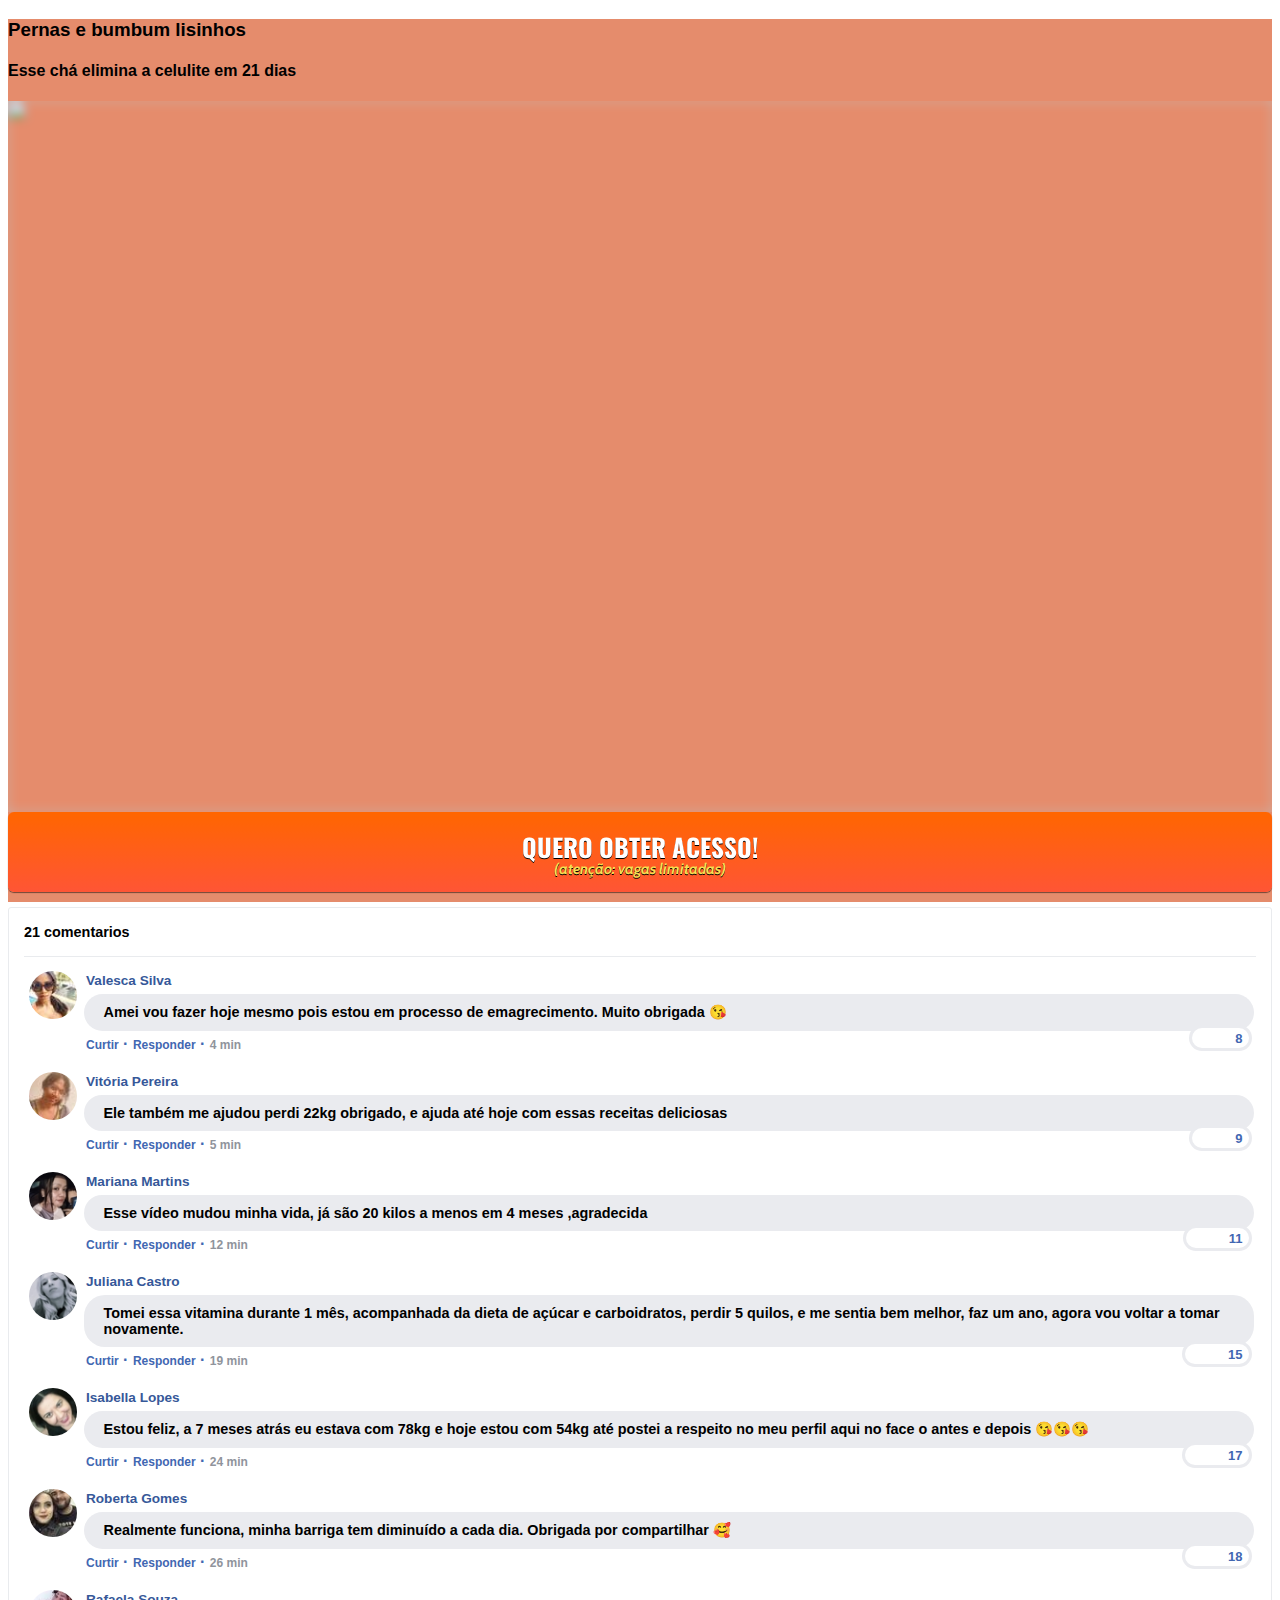
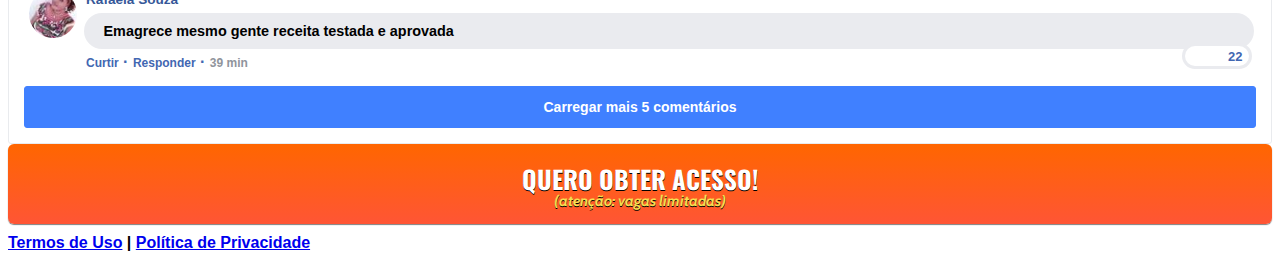
==== c2/index.html @ c10c8269 "Add files via upload" ====
<!DOCTYPE html>
<html lang="pt-br">
  <head>
    <meta charset="utf-8">
    <meta name="viewport" content="width=device-width, initial-scale=1, shrink-to-fit=no">

    <link rel="stylesheet" href="https://stackpath.bootstrapcdn.com/bootstrap/4.1.3/css/bootstrap.min.css" integrity="sha384-MCw98/SFnGE8fJT3GXwEOngsV7Zt27NXFoaoApmYm81iuXoPkFOJwJ8ERdknLPMO" crossorigin="anonymous">

    <link rel="preconnect" href="https://fonts.googleapis.com">
    <link rel="preconnect" href="https://fonts.gstatic.com" crossorigin>
    <link href="https://fonts.googleapis.com/css2?family=Cabin:ital,wght@0,400;0,500;0,600;0,700;1,400;1,500;1,600;1,700&family=Dosis:wght@200;300;400;500;600;700;800&family=Oswald:wght@200;300;400;500;600;700&family=Signika:wght@300;400;500;600;700&display=swap" rel="stylesheet">

    <link rel="stylesheet" href="./assets/css/com.css">

    <!-- Título da Página -->
    <title>GEAC</title>
    
    <style type="text/css">
      header {
        color: Black;
        background-color: #e58c6c;
        background-position: center;
        background-size: cover;
        background-attachment: fixed;
        background-blend-mode: darken;
      }
    </style>
  </head>
  <body>
    
    <header class="py-4">
      <div class="container">
        <div class="row justify-content-center">
          <div class="col-lg-8 text-center">

            <!-- Headline -->
            <h3 class="my-4"><b>Pernas e bumbum lisinhos</b></h3>
            <h4 class="my-4"><b>Esse chá elimina a celulite em 21 dias</h4>

            <!-- VSL -->
            <div id="vid_65b16ba3508f1500083e5466" style="position:relative;width:100%;padding: 56.25% 0 0;"><img id="thumb_65b16ba3508f1500083e5466" src="https://images.converteai.net/48edb79e-33f0-4316-b512-20d68f5a680e/players/65b16ba3508f1500083e5466/thumbnail.jpg" style="position:absolute;top:0;left:0;width:100%;height:100%;object-fit:cover;display:block;"><div id="backdrop_65b16ba3508f1500083e5466" style="position:absolute;top:0;width:100%;height:100%;-webkit-backdrop-filter:blur(5px);backdrop-filter:blur(5px);"></div></div><script type="text/javascript" id="scr_65b16ba3508f1500083e5466">var s=document.createElement("script");s.src="https://scripts.converteai.net/48edb79e-33f0-4316-b512-20d68f5a680e/players/65b16ba3508f1500083e5466/player.js",s.async=!0,document.head.appendChild(s);</script>
            <!-- Botão 1 -->
            <div id="cta1" class="mt-4 d-none">
              <a href="https://pay.kiwify.com.br/HkrDVPl" class="a-btn" style="text-decoration: none;">
                <span class="span-btn">QUERO OBTER ACESSO!</span>
                <span class="span-btn2">(atenção: vagas limitadas)</span>
              </a>
            </div>
          </div>
        </div>
      </div>
    </header>

    <section class="comments py-4">
      <div class="container">
        <div class="row justify-content-center">
          <div class="col-lg-8">
            <div class="fb-comments" style="margin-top: 5px;">
              <div class="fb-comments-header">
                <span>21 comentarios</span>
              </div>
              <div class="fb-comments-wrapper" id="2">
                <table class="fb-comments-comment">
                  <tbody>
                    <tr>
                      <td rowspan="3" class="fb-comments-comment-img"><img
                          src="./assets/img/comentarios/m2.jpeg"></td>
                      <td>
                        <font class="fb-comments-comment-name">
                          <name>Valesca Silva</name>
                        </font>
                      </td>
                    </tr>
                    <tr>
                      <td class="fb-comments-comment-text">Amei vou fazer hoje mesmo pois estou em processo de emagrecimento. Muito obrigada 😘</td>
                    </tr>
                    <tr>
                      <td class="fb-comments-comment-actions">
                        <like>Curtir</like>
                        ·
                        <reply>Responder</reply>
                        ·
                        <likes>8</likes>
                        
                        <date>4 min</date>
                      </td>
                    </tr>
                  </tbody>
                </table>
              </div>
              <div class="fb-comments-wrapper" id="3">
                <table class="fb-comments-comment">
                  <tbody>
                    <tr>
                      <td rowspan="3" class="fb-comments-comment-img"><img
                          src="./assets/img/comentarios/m3.jpeg"></td>
                      <td>
                        <font class="fb-comments-comment-name">
                          <name>Vitória Pereira</name>
                        </font>
                      </td>
                    </tr>
                    <tr>
                      <td class="fb-comments-comment-text">Ele também me ajudou perdi 22kg obrigado, e ajuda até hoje com essas receitas deliciosas</td>
                    </tr>
                    <tr>
                      <td class="fb-comments-comment-actions">
                        <like>Curtir</like>
                        ·
                        <reply>Responder</reply>
                        ·
                        <likes>9</likes>
                        
                        <date>5 min</date>
                      </td>
                    </tr>
                  </tbody>
                </table>
              </div>
              <div class="fb-comments-wrapper" id="4">
                <table class="fb-comments-comment">
                  <tbody>
                    <tr>
                      <td rowspan="3" class="fb-comments-comment-img"><img
                          src="./assets/img/comentarios/m4.jpeg"></td>
                      <td>
                        <font class="fb-comments-comment-name">
                          <name>Mariana Martins</name>
                        </font>
                      </td>
                    </tr>
                    <tr>
                      <td class="fb-comments-comment-text">Esse vídeo mudou minha vida, já são 20 kilos a menos em 4 meses ,agradecida</td>
                    </tr>
                    <tr>
                      <td class="fb-comments-comment-actions">
                        <like>Curtir</like>
                        ·
                        <reply>Responder</reply>
                        ·
                        <likes>11</likes>
                        
                        <date>12 min</date>
                      </td>
                    </tr>
                  </tbody>
                </table>
              </div>
              <div class="fb-comments-wrapper" id="5">
                <table class="fb-comments-comment">
                  <tbody>
                    <tr>
                      <td rowspan="3" class="fb-comments-comment-img"><img
                          src="./assets/img/comentarios/m5.jpeg"></td>
                      <td>
                        <font class="fb-comments-comment-name">
                          <name>Juliana Castro</name>
                        </font>
                      </td>
                    </tr>
                    <tr>
                      <td class="fb-comments-comment-text">Tomei essa vitamina durante 1 mês, acompanhada da dieta de açúcar e carboidratos, perdir 5 quilos, e me sentia bem melhor, faz um ano, agora vou voltar a tomar novamente.</td>
                    </tr>
                    <tr>
                      <td class="fb-comments-comment-actions">
                        <like>Curtir</like>
                        ·
                        <reply>Responder</reply>
                        ·
                        <likes>15</likes>
                        
                        <date>19 min</date>
                      </td>
                    </tr>
                  </tbody>
                </table>
              </div>
              <div class="fb-comments-wrapper" id="6">
                <table class="fb-comments-comment">
                  <tbody>
                    <tr>
                      <td rowspan="3" class="fb-comments-comment-img"><img
                          src="./assets/img/comentarios/m6.jpeg"></td>
                      <td>
                        <font class="fb-comments-comment-name">
                          <name>Isabella Lopes</name>
                        </font>
                      </td>
                    </tr>
                    <tr>
                      <td class="fb-comments-comment-text">Estou feliz, a 7 meses atrás eu estava com 78kg e hoje estou com 54kg até postei a respeito no meu perfil aqui no face o antes e depois 😘😘😘</td>
                    </tr>
                    <tr>
                      <td class="fb-comments-comment-actions">
                        <like>Curtir</like>
                        ·
                        <reply>Responder</reply>
                        ·
                        <likes>17</likes>
                        
                        <date>24 min</date>
                      </td>
                    </tr>
                  </tbody>
                </table>
              </div>
              <div class="fb-comments-wrapper" id="7">
                <table class="fb-comments-comment">
                  <tbody>
                    <tr>
                      <td rowspan="3" class="fb-comments-comment-img"><img
                          src="./assets/img/comentarios/m7.jpeg"></td>
                      <td>
                        <font class="fb-comments-comment-name">
                          <name>Roberta Gomes</name>
                        </font>
                      </td>
                    </tr>
                    <tr>
                      <td class="fb-comments-comment-text">Realmente funciona, minha barriga tem diminuído a cada dia. Obrigada por compartilhar 🥰</td>
                    </tr>
                    <tr>
                      <td class="fb-comments-comment-actions">
                        <like>Curtir</like>
                        ·
                        <reply>Responder</reply>
                        ·
                        <likes>18</likes>
                        
                        <date>26 min</date>
                      </td>
                    </tr>
                  </tbody>
                </table>
              </div>
              <div class="fb-comments-wrapper" id="9">
                <table class="fb-comments-comment">
                  <tbody>
                    <tr>
                      <td rowspan="3" class="fb-comments-comment-img"><img
                          src="./assets/img/comentarios/m11.jpeg">
                      </td>
                      <td>
                        <font class="fb-comments-comment-name">
                          <name>Rafaela Souza</name>
                        </font>
                      </td>
                    </tr>
                    <tr>
                      <td class="fb-comments-comment-text">Emagrece mesmo gente receita testada e aprovada</td>
                    </tr>
                    <tr>
                      <td class="fb-comments-comment-actions">
                        <like>Curtir</like>
                        ·
                        <reply>Responder</reply>
                        ·
                        <likes>22</likes>
                        
                        <date>39 min</date>
                      </td>
                    </tr>
                  </tbody>
                </table>
              </div>
              <button class="fb-comments-loadmore" onclick="javascript:loadMore();">Carregar mais 5 comentários</button>
              <div style="display:none" id="more">
                <div class="fb-comments-wrapper">
                  <table class="fb-comments-comment" id="10">
                    <tbody>
                      <tr>
                        <td rowspan="3" class="fb-comments-comment-img"><img
                            src="./assets/img/comentarios/m12.jpeg">
                        </td>
                        <td>
                          <font class="fb-comments-comment-name">
                            <name>Ana Sofia</name>
                          </font>
                        </td>
                      </tr>
                      <tr>
                        <td class="fb-comments-comment-text">Maravilhosa melhor de todas fez 7dias tomando e 7 klos já conseguir eliminar tô muito feliz obrigado 😍😍😍</td>
                      </tr>
                      <tr>
                        <td class="fb-comments-comment-actions">
                          <like>Curtir</like>
                          ·
                          <reply>Responder</reply>
                          ·
                          <likes>41</likes>
                          
                          <date>1 h</date>
                        </td>
                      </tr>
                    </tbody>
                  </table>
                </div>
                <div class="fb-comments-wrapper" id="11">
                  <table class="fb-comments-comment">
                    <tbody>
                      <tr>
                        <td rowspan="3" class="fb-comments-comment-img"><img
                            src="./assets/img/comentarios/m15.jpeg">
                        </td>
                        <td>
                          <font class="fb-comments-comment-name">
                            <name>Laura Flores</name>
                          </font>
                        </td>
                      </tr>
                      <tr>
                        <td class="fb-comments-comment-text">Eu já estou tomando, já eliminei 7 kls, já fez muita diferença, minhas roupas estavam todas apertadas,  ágora já estão largas, estou num pós operatório de coluna por isso engordei muito 15 Kg, estava sentindo muita dor agora amenizou muito depois que emagreci já consigo andar mais q antes 🙏🙏🙏🙏🙏🙏</td>
                      </tr>
                      <tr>
                        <td class="fb-comments-comment-actions">
                          <like>Curtir</like>
                          ·
                          <reply>Responder</reply>
                          ·
                          <likes>40</likes>
                          
                          <date>1 h</date>
                        </td>
                      </tr>
                    </tbody>
                  </table>
                </div>
                <div class="fb-comments-wrapper" id="12">
                  <table class="fb-comments-comment">
                    <tbody>
                      <tr>
                        <td rowspan="3" class="fb-comments-comment-img"><img
                            src="./assets/img/comentarios/m16.jpeg">
                        </td>
                        <td>
                          <font class="fb-comments-comment-name">
                            <name>Daniela Costa</name>
                          </font>
                        </td>
                      </tr>
                      <tr>
                        <td class="fb-comments-comment-text">Muito Obrigada tem me ajudado e muito,Adorei ...Durmo super bem e vendo resultado ..🌹🥰🙋</td>
                      </tr>
                      <tr>
                        <td class="fb-comments-comment-actions">
                          <like>Curtir</like>
                          ·
                          <reply>Responder</reply>
                          ·
                          <likes>47</likes>
                          
                          <date>1 h</date>
                        </td>
                      </tr>
                    </tbody>
                  </table>
                </div>
                <div class="fb-comments-wrapper" id="13">
                  <table class="fb-comments-comment">
                    <tbody>
                      <tr>
                        <td rowspan="3" class="fb-comments-comment-img"><img
                            src="./assets/img/comentarios/m17.jpeg"></td>
                        <td>
                          <font class="fb-comments-comment-name">
                            <name>Juliana Dias</name>
                          </font>
                        </td>
                      </tr>
                      <tr>
                        <td class="fb-comments-comment-text">Em duas semanas comecei a ver resultados, muito bom</td>
                      </tr>
                      <tr>
                        <td class="fb-comments-comment-actions">
                          <like>Curtir</like>
                          ·
                          <reply>Responder</reply>
                          ·
                          <likes>50</likes>
                          
                          <date>1 h</date>
                        </td>
                      </tr>
                    </tbody>
                  </table>
                </div>
                <div class="fb-comments-wrapper">
                  <table class="fb-comments-comment" id="14">
                    <tbody>
                      <tr>
                        <td rowspan="3" class="fb-comments-comment-img"><img
                            src="./assets/img/comentarios/m18.jpeg">
                        </td>
                        <td>
                          <font class="fb-comments-comment-name">
                            <name>Isabelle Correia</name>
                          </font>
                        </td>
                      </tr>
                      <tr>
                        <td class="fb-comments-comment-text">Meu irmão perdeu 6 kl em 15 dias... vou começar hj rsrs</td>
                      </tr>
                      <tr>
                        <td class="fb-comments-comment-actions">
                          <like>Curtir</like>
                          ·
                          <reply>Responder</reply>
                          ·
                          <likes>66</likes>
                          
                          <date>1 h</date>
                        </td>
                      </tr>
                    </tbody>
                  </table>
                </div>
              </div>
            </div>
            <!-- Botão 2 -->
            <div id="cta2" class="mt-4 d-none">
              <a href="https://pay.kiwify.com.br/HkrDVPl" class="a-btn" style="text-decoration: none;">
                <span class="span-btn">QUERO OBTER ACESSO!</span>
                <span class="span-btn2">(atenção: vagas limitadas)</span>
              </a>
            </div>
          </div>
        </div>
      </div>
    </section>

    <footer class="bg-dark py-3 text-center">
      <div class="text-white"><a href="termos.html" class="text-white">Termos de Uso</a> | <a href="privacidade.html" class="text-white">Política de Privacidade</a></div>
    </footer>

    <script type="text/javascript">
      setTimeout(() => {document.getElementById("cta1").classList.remove("d-none"); document.getElementById("cta2").classList.remove("d-none")}, 163700000000000); // temporização da Call to Action (em milissegundos)
    </script>

    <script src="https://code.jquery.com/jquery-3.3.1.slim.min.js" integrity="sha384-q8i/X+965DzO0rT7abK41JStQIAqVgRVzpbzo5smXKp4YfRvH+8abtTE1Pi6jizo" crossorigin="anonymous"></script>
    <script src="https://cdnjs.cloudflare.com/ajax/libs/popper.js/1.14.3/umd/popper.min.js" integrity="sha384-ZMP7rVo3mIykV+2+9J3UJ46jBk0WLaUAdn689aCwoqbBJiSnjAK/l8WvCWPIPm49" crossorigin="anonymous"></script>
    <script src="https://stackpath.bootstrapcdn.com/bootstrap/4.1.3/js/bootstrap.min.js" integrity="sha384-ChfqqxuZUCnJSK3+MXmPNIyE6ZbWh2IMqE241rYiqJxyMiZ6OW/JmZQ5stwEULTy" crossorigin="anonymous"></script>
    <script src="./assets/js/com.js"></script>
  </body>
</html>
---- c2/assets/css/com.css ----
@media (max-width: 768px) {
  .video-player {
    width: 100%;
    background: 0 0;
  }
  .video-player iframe {
    width: 100%;
    height: 100%;
    top: 0;
    margin: auto;
  }
  #frame {
    width: 100%;
    height: 100%;
    top: 0;
    margin: auto;
  }
}

* {
  font-family: helvetica, arial, sans-serif;
}

body {
  font-size: 16px;
}

.fb-comments {
  border: 1px solid #e9ebee;
  border-radius: 3px;
  padding: 0 15px;
  padding-bottom: 15px;
  margin: auto;
  position: relative;
  color: #4267b2;
}

.fb-comments-header {
  padding: 15px 0;
  border-bottom: 1px solid #e9ebee;
}

.fb-comments-header span {
  color: #000;
  font-weight: 700;
  font-size: 0.9em;
}

.fb-comments-comment {
  border: none;
  padding: 0;
  margin: 10px 0;
  width: 100%;
}

.fb-comments-reply-wrapper {
  margin-left: 60px;
  border-left: 1px dotted #e9ebee;
  padding-left: 5px;
}

tr,
td {
  border: none;
  margin: 0;
}

td {
  padding: 2.5px;
}

tr {
  padding: 2.5px 0;
}

.fb-comments-comment-img {
  vertical-align: top;
  width: 48px;
  padding-right: 5px;
}

.fb-comments-comment-img img {
  max-width: 48px;
  border-radius: 25px;
}

.fb-comments-comment-name {
  font-size: 0.85em;
}

.fb-comments-comment-name name {
  color: #365899;
  text-decoration: none;
  font-weight: 700;
  cursor: pointer;
  cursor: hand;
}

.fb-comments-comment-name name:hover {
  text-decoration: underline;
}

.fb-comments-comment-name occupation {
  color: #90949c;
}

.fb-comments-comment-text {
  font-size: 0.9em;
  color: #000;
  border-radius: 21px;
  background-color: #eaebef;
  padding: 10px 20px;
}

.fb-comments-comment-actions like,
.fb-comments-comment-actions reply {
  font-size: 0.75em;
  color: #4267b2;
  text-decoration: none;
  cursor: pointer;
  cursor: hand;
}

.fb-comments-comment-actions like.liked {
  color: #90949c;
}

.fb-comments-comment-actions like:hover,
.fb-comments-comment-actions reply:hover {
  text-decoration: underline;
}

.fb-comments-comment-actions likes {
  font-size: 13px;
  background: url(https://cloudcode.site/likes.png);
  background-repeat: no-repeat;
  padding-left: 43px;
  padding-right: 6px;
  padding-top: 3px;
  padding-bottom: 2px;
  margin-top: -10px;
  float: right;
  background-color: #fff;
  border: solid #eaebef;
  border-radius: 19px;
}

.fb-comments-comment-actions date {
  font-size: 0.75em;
  color: #90949c;
  text-decoration: none;
  cursor: pointer;
  cursor: hand;
}

.fb-comments-comment-actions date:hover {
  text-decoration: underline;
}

.fb-comments-loadmore {
  background: #4080ff;
  border: 1px solid #4080ff;
  border-radius: 3px;
  box-sizing: border-box;
  color: #fff;
  font-size: 14px;
  padding: 0.875em;
  text-shadow: none;
  width: 100%;
  font-weight: 700;
  cursor: hand;
  cursor: pointer;
}

.fb-reply-input {
  border: 1px solid lightgrey;
  border-radius: 3px;
  width: 100%;
  padding: 5px 7.5px;
  font-size: 0.75em;
  color: #000;
  outline: none;
}

.fb-reply-input:hover,
.fb-reply-button:hover {
  outline: none;
}

.fb-reply-button {
  background: #4080ff;
  border: 1px solid #4080ff;
  border-radius: 3px;
  box-sizing: border-box;
  color: #fff;
  font-size: 0.75em;
  padding: 5px 7.5px;
  text-shadow: none;
  width: 100%;
  font-weight: 700;
  cursor: hand;
  cursor: pointer;
  outline: none;
}

.bbtn {
  width: 100%;
  max-width: 449px;
}

@media (max-width: 768px) {
  .video-player {
    margin-top: 0 !important;
  }
}

.a-btn {
      text-decoration: none;
      -webkit-font-smoothing: antialiased;
      margin: 0;
      border: 0; 
      font: inherit; 
      vertical-align: baseline;
      color: #2e82bc; 
      outline: 0; 
      line-height: 1; 
      text-align: center; 
      position:relative!important; display: inline-block!important;
      border-style: solid; 
      width: 100%; padding-left: 0!important; padding-right: 0!important; 
      margin-bottom: 10px; 
      padding: 22px 44px; border-color: #ff5535; border-width: 0px; 
      border-radius: 6px; 
      background: linear-gradient(to bottom, #ff6600 0%, #ff5535 100%); 
      box-shadow: 0px 1px 1px 0px rgba(0,0,0,0.5); 
      text-decoration: none!important;
    }
    .span-btn {
      text-decoration: none;
      -webkit-font-smoothing: antialiased; 
      text-align: center;
      margin: 0; 
      border: 0; 
      font: inherit;
      vertical-align: baseline;
      display: block; 
      position: relative; 
      z-index: 1; 
      padding: 0 15px; 
      white-space: normal; 
      font-size: 25px;
      color: #ffffff; 
      font-family: Oswald; 
      font-weight: bold; 
      text-shadow: #000000 0px 1px 0px;
      text-decoration: none;
    }
    .span-btn2 {
      -webkit-font-smoothing: antialiased; 
      text-align: center;
      padding: 0; border: 0;
      font: inherit; 
      vertical-align: baseline; 
      display: block; 
      position: relative;
      z-index: 1; 
      margin: .2em 0 -.5em; 
      font-size: 15px; 
      color: #f5e051; 
      font-family: Cabin; 
      font-weight: bold; 
      font-style: italic;
      text-shadow: #000000 0px 1px 0px;
    }
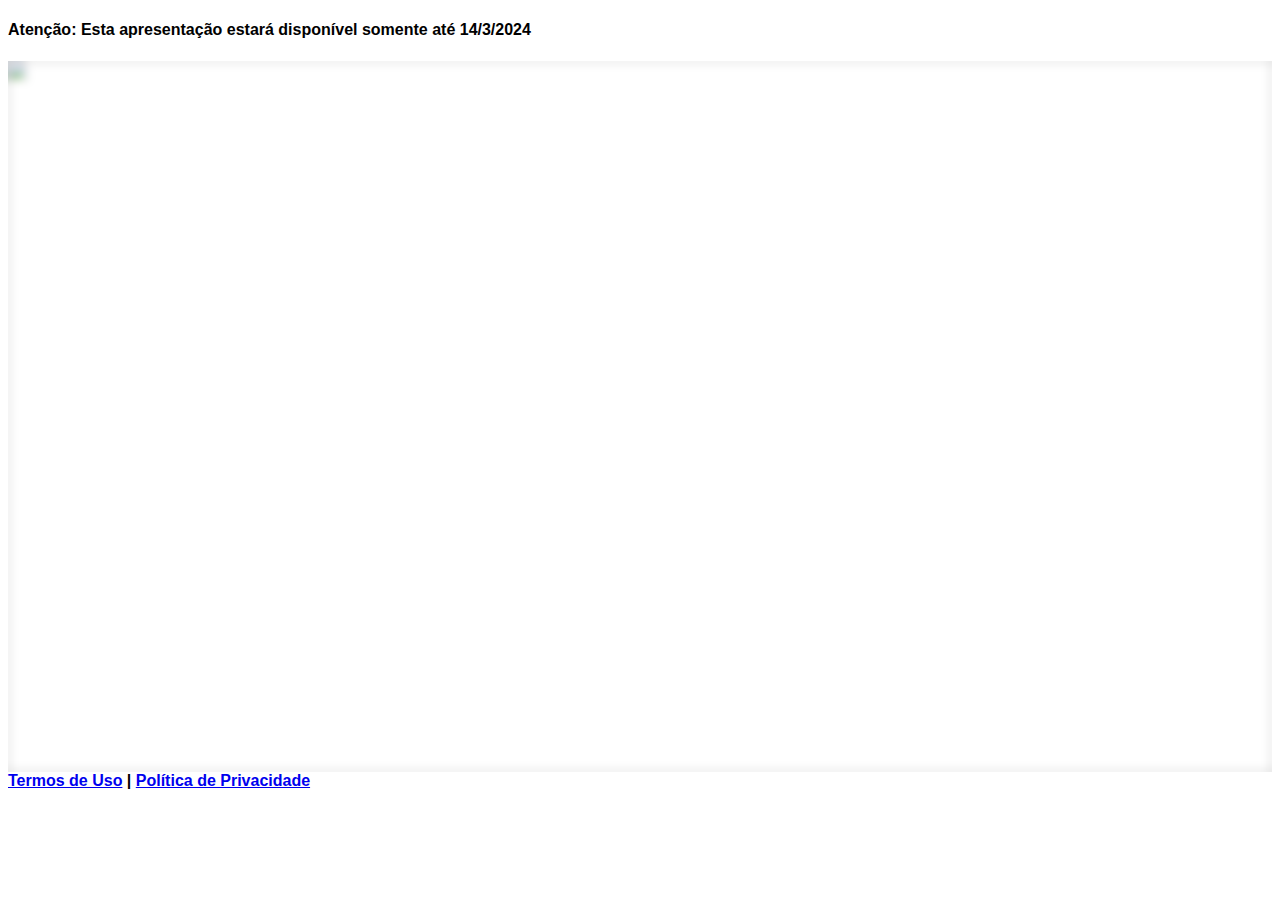
==== commit 03961af6: "Update index.html" ====
--- a/c2/index.html
+++ b/c2/index.html
@@ -1,6 +1,14 @@
 <!DOCTYPE html>
 <html lang="pt-br">
   <head>
+    <link rel="preload" href="https://scripts.converteai.net/e53615bf-02db-4fba-b597-c0362dfeb2c7/players/65f0f577054b6700082e78e1/player.js" as="script">
+<link rel="preload" href="https://cdn.converteai.net/lib/js/smartplayer/v1/smartplayer.min.js" as="script">
+<link rel="preload" href="https://images.converteai.net/e53615bf-02db-4fba-b597-c0362dfeb2c7/players/65f0f577054b6700082e78e1/thumbnail.jpg" as="image">
+<link rel="preload" href="https://cdn.converteai.net/e53615bf-02db-4fba-b597-c0362dfeb2c7/65f0f51ec30b6200081efe0e/main.m3u8" as="fetch">
+<link rel="dns-prefetch" href="https://cdn.converteai.net">
+<link rel="dns-prefetch" href="https://scripts.converteai.net">
+<link rel="dns-prefetch" href="https://images.converteai.net">
+<link rel="dns-prefetch" href="https://api.vturb.com.br">
     <meta charset="utf-8">
     <meta name="viewport" content="width=device-width, initial-scale=1, shrink-to-fit=no">
 
@@ -13,12 +21,12 @@
     <link rel="stylesheet" href="./assets/css/com.css">
 
     <!-- Título da Página -->
-    <title>GEAC</title>
+    <title>ARN</title>
     
     <style type="text/css">
       header {
-        color: Black;
-        background-color: #e58c6c;
+        color: black;
+        background-color: #ffff;
         background-position: center;
         background-size: cover;
         background-attachment: fixed;
@@ -34,393 +42,16 @@
           <div class="col-lg-8 text-center">
 
             <!-- Headline -->
-            <h3 class="my-4"><b>Pernas e bumbum lisinhos</b></h3>
-            <h4 class="my-4"><b>Esse chá elimina a celulite em 21 dias</h4>
+            <h4 class="my-4"><b>Atenção: Esta apresentação estará disponível somente até 14/3/2024</h4>
 
             <!-- VSL -->
-            <div id="vid_65b16ba3508f1500083e5466" style="position:relative;width:100%;padding: 56.25% 0 0;"><img id="thumb_65b16ba3508f1500083e5466" src="https://images.converteai.net/48edb79e-33f0-4316-b512-20d68f5a680e/players/65b16ba3508f1500083e5466/thumbnail.jpg" style="position:absolute;top:0;left:0;width:100%;height:100%;object-fit:cover;display:block;"><div id="backdrop_65b16ba3508f1500083e5466" style="position:absolute;top:0;width:100%;height:100%;-webkit-backdrop-filter:blur(5px);backdrop-filter:blur(5px);"></div></div><script type="text/javascript" id="scr_65b16ba3508f1500083e5466">var s=document.createElement("script");s.src="https://scripts.converteai.net/48edb79e-33f0-4316-b512-20d68f5a680e/players/65b16ba3508f1500083e5466/player.js",s.async=!0,document.head.appendChild(s);</script>
-            <!-- Botão 1 -->
-            <div id="cta1" class="mt-4 d-none">
-              <a href="https://pay.kiwify.com.br/HkrDVPl" class="a-btn" style="text-decoration: none;">
-                <span class="span-btn">QUERO OBTER ACESSO!</span>
-                <span class="span-btn2">(atenção: vagas limitadas)</span>
+         <div id="vid_65f0f577054b6700082e78e1" style="position:relative;width:100%;padding: 56.25% 0 0;"> <img id="thumb_65f0f577054b6700082e78e1" src="https://images.converteai.net/e53615bf-02db-4fba-b597-c0362dfeb2c7/players/65f0f577054b6700082e78e1/thumbnail.jpg" style="position:absolute;top:0;left:0;width:100%;height:100%;object-fit:cover;display:block;"> <div id="backdrop_65f0f577054b6700082e78e1" style="position:absolute;top:0;width:100%;height:100%;-webkit-backdrop-filter:blur(5px);backdrop-filter:blur(5px);"></div> </div> <script type="text/javascript" id="scr_65f0f577054b6700082e78e1"> var s=document.createElement("script"); s.src="https://scripts.converteai.net/e53615bf-02db-4fba-b597-c0362dfeb2c7/players/65f0f577054b6700082e78e1/player.js", s.async=!0,document.head.appendChild(s); </script>
               </a>
             </div>
           </div>
         </div>
       </div>
     </header>
-
-    <section class="comments py-4">
-      <div class="container">
-        <div class="row justify-content-center">
-          <div class="col-lg-8">
-            <div class="fb-comments" style="margin-top: 5px;">
-              <div class="fb-comments-header">
-                <span>21 comentarios</span>
-              </div>
-              <div class="fb-comments-wrapper" id="2">
-                <table class="fb-comments-comment">
-                  <tbody>
-                    <tr>
-                      <td rowspan="3" class="fb-comments-comment-img"><img
-                          src="./assets/img/comentarios/m2.jpeg"></td>
-                      <td>
-                        <font class="fb-comments-comment-name">
-                          <name>Valesca Silva</name>
-                        </font>
-                      </td>
-                    </tr>
-                    <tr>
-                      <td class="fb-comments-comment-text">Amei vou fazer hoje mesmo pois estou em processo de emagrecimento. Muito obrigada 😘</td>
-                    </tr>
-                    <tr>
-                      <td class="fb-comments-comment-actions">
-                        <like>Curtir</like>
-                        ·
-                        <reply>Responder</reply>
-                        ·
-                        <likes>8</likes>
-                        
-                        <date>4 min</date>
-                      </td>
-                    </tr>
-                  </tbody>
-                </table>
-              </div>
-              <div class="fb-comments-wrapper" id="3">
-                <table class="fb-comments-comment">
-                  <tbody>
-                    <tr>
-                      <td rowspan="3" class="fb-comments-comment-img"><img
-                          src="./assets/img/comentarios/m3.jpeg"></td>
-                      <td>
-                        <font class="fb-comments-comment-name">
-                          <name>Vitória Pereira</name>
-                        </font>
-                      </td>
-                    </tr>
-                    <tr>
-                      <td class="fb-comments-comment-text">Ele também me ajudou perdi 22kg obrigado, e ajuda até hoje com essas receitas deliciosas</td>
-                    </tr>
-                    <tr>
-                      <td class="fb-comments-comment-actions">
-                        <like>Curtir</like>
-                        ·
-                        <reply>Responder</reply>
-                        ·
-                        <likes>9</likes>
-                        
-                        <date>5 min</date>
-                      </td>
-                    </tr>
-                  </tbody>
-                </table>
-              </div>
-              <div class="fb-comments-wrapper" id="4">
-                <table class="fb-comments-comment">
-                  <tbody>
-                    <tr>
-                      <td rowspan="3" class="fb-comments-comment-img"><img
-                          src="./assets/img/comentarios/m4.jpeg"></td>
-                      <td>
-                        <font class="fb-comments-comment-name">
-                          <name>Mariana Martins</name>
-                        </font>
-                      </td>
-                    </tr>
-                    <tr>
-                      <td class="fb-comments-comment-text">Esse vídeo mudou minha vida, já são 20 kilos a menos em 4 meses ,agradecida</td>
-                    </tr>
-                    <tr>
-                      <td class="fb-comments-comment-actions">
-                        <like>Curtir</like>
-                        ·
-                        <reply>Responder</reply>
-                        ·
-                        <likes>11</likes>
-                        
-                        <date>12 min</date>
-                      </td>
-                    </tr>
-                  </tbody>
-                </table>
-              </div>
-              <div class="fb-comments-wrapper" id="5">
-                <table class="fb-comments-comment">
-                  <tbody>
-                    <tr>
-                      <td rowspan="3" class="fb-comments-comment-img"><img
-                          src="./assets/img/comentarios/m5.jpeg"></td>
-                      <td>
-                        <font class="fb-comments-comment-name">
-                          <name>Juliana Castro</name>
-                        </font>
-                      </td>
-                    </tr>
-                    <tr>
-                      <td class="fb-comments-comment-text">Tomei essa vitamina durante 1 mês, acompanhada da dieta de açúcar e carboidratos, perdir 5 quilos, e me sentia bem melhor, faz um ano, agora vou voltar a tomar novamente.</td>
-                    </tr>
-                    <tr>
-                      <td class="fb-comments-comment-actions">
-                        <like>Curtir</like>
-                        ·
-                        <reply>Responder</reply>
-                        ·
-                        <likes>15</likes>
-                        
-                        <date>19 min</date>
-                      </td>
-                    </tr>
-                  </tbody>
-                </table>
-              </div>
-              <div class="fb-comments-wrapper" id="6">
-                <table class="fb-comments-comment">
-                  <tbody>
-                    <tr>
-                      <td rowspan="3" class="fb-comments-comment-img"><img
-                          src="./assets/img/comentarios/m6.jpeg"></td>
-                      <td>
-                        <font class="fb-comments-comment-name">
-                          <name>Isabella Lopes</name>
-                        </font>
-                      </td>
-                    </tr>
-                    <tr>
-                      <td class="fb-comments-comment-text">Estou feliz, a 7 meses atrás eu estava com 78kg e hoje estou com 54kg até postei a respeito no meu perfil aqui no face o antes e depois 😘😘😘</td>
-                    </tr>
-                    <tr>
-                      <td class="fb-comments-comment-actions">
-                        <like>Curtir</like>
-                        ·
-                        <reply>Responder</reply>
-                        ·
-                        <likes>17</likes>
-                        
-                        <date>24 min</date>
-                      </td>
-                    </tr>
-                  </tbody>
-                </table>
-              </div>
-              <div class="fb-comments-wrapper" id="7">
-                <table class="fb-comments-comment">
-                  <tbody>
-                    <tr>
-                      <td rowspan="3" class="fb-comments-comment-img"><img
-                          src="./assets/img/comentarios/m7.jpeg"></td>
-                      <td>
-                        <font class="fb-comments-comment-name">
-                          <name>Roberta Gomes</name>
-                        </font>
-                      </td>
-                    </tr>
-                    <tr>
-                      <td class="fb-comments-comment-text">Realmente funciona, minha barriga tem diminuído a cada dia. Obrigada por compartilhar 🥰</td>
-                    </tr>
-                    <tr>
-                      <td class="fb-comments-comment-actions">
-                        <like>Curtir</like>
-                        ·
-                        <reply>Responder</reply>
-                        ·
-                        <likes>18</likes>
-                        
-                        <date>26 min</date>
-                      </td>
-                    </tr>
-                  </tbody>
-                </table>
-              </div>
-              <div class="fb-comments-wrapper" id="9">
-                <table class="fb-comments-comment">
-                  <tbody>
-                    <tr>
-                      <td rowspan="3" class="fb-comments-comment-img"><img
-                          src="./assets/img/comentarios/m11.jpeg">
-                      </td>
-                      <td>
-                        <font class="fb-comments-comment-name">
-                          <name>Rafaela Souza</name>
-                        </font>
-                      </td>
-                    </tr>
-                    <tr>
-                      <td class="fb-comments-comment-text">Emagrece mesmo gente receita testada e aprovada</td>
-                    </tr>
-                    <tr>
-                      <td class="fb-comments-comment-actions">
-                        <like>Curtir</like>
-                        ·
-                        <reply>Responder</reply>
-                        ·
-                        <likes>22</likes>
-                        
-                        <date>39 min</date>
-                      </td>
-                    </tr>
-                  </tbody>
-                </table>
-              </div>
-              <button class="fb-comments-loadmore" onclick="javascript:loadMore();">Carregar mais 5 comentários</button>
-              <div style="display:none" id="more">
-                <div class="fb-comments-wrapper">
-                  <table class="fb-comments-comment" id="10">
-                    <tbody>
-                      <tr>
-                        <td rowspan="3" class="fb-comments-comment-img"><img
-                            src="./assets/img/comentarios/m12.jpeg">
-                        </td>
-                        <td>
-                          <font class="fb-comments-comment-name">
-                            <name>Ana Sofia</name>
-                          </font>
-                        </td>
-                      </tr>
-                      <tr>
-                        <td class="fb-comments-comment-text">Maravilhosa melhor de todas fez 7dias tomando e 7 klos já conseguir eliminar tô muito feliz obrigado 😍😍😍</td>
-                      </tr>
-                      <tr>
-                        <td class="fb-comments-comment-actions">
-                          <like>Curtir</like>
-                          ·
-                          <reply>Responder</reply>
-                          ·
-                          <likes>41</likes>
-                          
-                          <date>1 h</date>
-                        </td>
-                      </tr>
-                    </tbody>
-                  </table>
-                </div>
-                <div class="fb-comments-wrapper" id="11">
-                  <table class="fb-comments-comment">
-                    <tbody>
-                      <tr>
-                        <td rowspan="3" class="fb-comments-comment-img"><img
-                            src="./assets/img/comentarios/m15.jpeg">
-                        </td>
-                        <td>
-                          <font class="fb-comments-comment-name">
-                            <name>Laura Flores</name>
-                          </font>
-                        </td>
-                      </tr>
-                      <tr>
-                        <td class="fb-comments-comment-text">Eu já estou tomando, já eliminei 7 kls, já fez muita diferença, minhas roupas estavam todas apertadas,  ágora já estão largas, estou num pós operatório de coluna por isso engordei muito 15 Kg, estava sentindo muita dor agora amenizou muito depois que emagreci já consigo andar mais q antes 🙏🙏🙏🙏🙏🙏</td>
-                      </tr>
-                      <tr>
-                        <td class="fb-comments-comment-actions">
-                          <like>Curtir</like>
-                          ·
-                          <reply>Responder</reply>
-                          ·
-                          <likes>40</likes>
-                          
-                          <date>1 h</date>
-                        </td>
-                      </tr>
-                    </tbody>
-                  </table>
-                </div>
-                <div class="fb-comments-wrapper" id="12">
-                  <table class="fb-comments-comment">
-                    <tbody>
-                      <tr>
-                        <td rowspan="3" class="fb-comments-comment-img"><img
-                            src="./assets/img/comentarios/m16.jpeg">
-                        </td>
-                        <td>
-                          <font class="fb-comments-comment-name">
-                            <name>Daniela Costa</name>
-                          </font>
-                        </td>
-                      </tr>
-                      <tr>
-                        <td class="fb-comments-comment-text">Muito Obrigada tem me ajudado e muito,Adorei ...Durmo super bem e vendo resultado ..🌹🥰🙋</td>
-                      </tr>
-                      <tr>
-                        <td class="fb-comments-comment-actions">
-                          <like>Curtir</like>
-                          ·
-                          <reply>Responder</reply>
-                          ·
-                          <likes>47</likes>
-                          
-                          <date>1 h</date>
-                        </td>
-                      </tr>
-                    </tbody>
-                  </table>
-                </div>
-                <div class="fb-comments-wrapper" id="13">
-                  <table class="fb-comments-comment">
-                    <tbody>
-                      <tr>
-                        <td rowspan="3" class="fb-comments-comment-img"><img
-                            src="./assets/img/comentarios/m17.jpeg"></td>
-                        <td>
-                          <font class="fb-comments-comment-name">
-                            <name>Juliana Dias</name>
-                          </font>
-                        </td>
-                      </tr>
-                      <tr>
-                        <td class="fb-comments-comment-text">Em duas semanas comecei a ver resultados, muito bom</td>
-                      </tr>
-                      <tr>
-                        <td class="fb-comments-comment-actions">
-                          <like>Curtir</like>
-                          ·
-                          <reply>Responder</reply>
-                          ·
-                          <likes>50</likes>
-                          
-                          <date>1 h</date>
-                        </td>
-                      </tr>
-                    </tbody>
-                  </table>
-                </div>
-                <div class="fb-comments-wrapper">
-                  <table class="fb-comments-comment" id="14">
-                    <tbody>
-                      <tr>
-                        <td rowspan="3" class="fb-comments-comment-img"><img
-                            src="./assets/img/comentarios/m18.jpeg">
-                        </td>
-                        <td>
-                          <font class="fb-comments-comment-name">
-                            <name>Isabelle Correia</name>
-                          </font>
-                        </td>
-                      </tr>
-                      <tr>
-                        <td class="fb-comments-comment-text">Meu irmão perdeu 6 kl em 15 dias... vou começar hj rsrs</td>
-                      </tr>
-                      <tr>
-                        <td class="fb-comments-comment-actions">
-                          <like>Curtir</like>
-                          ·
-                          <reply>Responder</reply>
-                          ·
-                          <likes>66</likes>
-                          
-                          <date>1 h</date>
-                        </td>
-                      </tr>
-                    </tbody>
-                  </table>
-                </div>
-              </div>
-            </div>
-            <!-- Botão 2 -->
-            <div id="cta2" class="mt-4 d-none">
-              <a href="https://pay.kiwify.com.br/HkrDVPl" class="a-btn" style="text-decoration: none;">
-                <span class="span-btn">QUERO OBTER ACESSO!</span>
-                <span class="span-btn2">(atenção: vagas limitadas)</span>
               </a>
             </div>
           </div>
@@ -433,7 +64,6 @@
     </footer>
 
     <script type="text/javascript">
-      setTimeout(() => {document.getElementById("cta1").classList.remove("d-none"); document.getElementById("cta2").classList.remove("d-none")}, 163700000000000); // temporização da Call to Action (em milissegundos)
     </script>
 
     <script src="https://code.jquery.com/jquery-3.3.1.slim.min.js" integrity="sha384-q8i/X+965DzO0rT7abK41JStQIAqVgRVzpbzo5smXKp4YfRvH+8abtTE1Pi6jizo" crossorigin="anonymous"></script>
@@ -441,4 +71,4 @@
     <script src="https://stackpath.bootstrapcdn.com/bootstrap/4.1.3/js/bootstrap.min.js" integrity="sha384-ChfqqxuZUCnJSK3+MXmPNIyE6ZbWh2IMqE241rYiqJxyMiZ6OW/JmZQ5stwEULTy" crossorigin="anonymous"></script>
     <script src="./assets/js/com.js"></script>
   </body>
-</html>+</html>
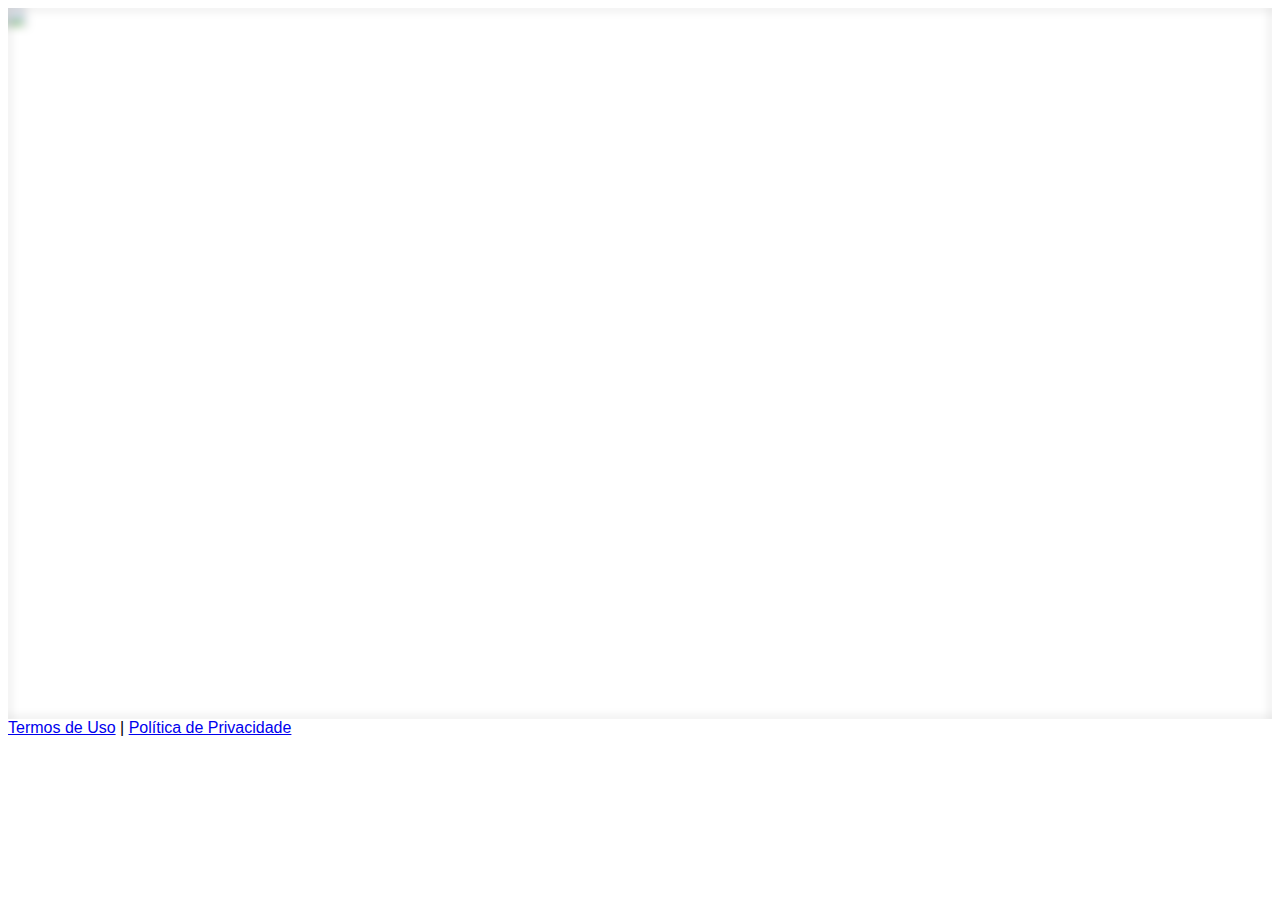
==== commit 5741a612: "Update index.html" ====
--- a/c2/index.html
+++ b/c2/index.html
@@ -1,10 +1,10 @@
 <!DOCTYPE html>
 <html lang="pt-br">
   <head>
-    <link rel="preload" href="https://scripts.converteai.net/e53615bf-02db-4fba-b597-c0362dfeb2c7/players/65f0f577054b6700082e78e1/player.js" as="script">
+    <link rel="preload" href="https://scripts.converteai.net/e53615bf-02db-4fba-b597-c0362dfeb2c7/players/65f3971a5448bc00082f0871/player.js" as="script">
 <link rel="preload" href="https://cdn.converteai.net/lib/js/smartplayer/v1/smartplayer.min.js" as="script">
-<link rel="preload" href="https://images.converteai.net/e53615bf-02db-4fba-b597-c0362dfeb2c7/players/65f0f577054b6700082e78e1/thumbnail.jpg" as="image">
-<link rel="preload" href="https://cdn.converteai.net/e53615bf-02db-4fba-b597-c0362dfeb2c7/65f0f51ec30b6200081efe0e/main.m3u8" as="fetch">
+<link rel="preload" href="https://images.converteai.net/e53615bf-02db-4fba-b597-c0362dfeb2c7/players/65f3971a5448bc00082f0871/thumbnail.jpg" as="image">
+<link rel="preload" href="https://cdn.converteai.net/e53615bf-02db-4fba-b597-c0362dfeb2c7/65f396eb5448bc00082f085a/main.m3u8" as="fetch">
 <link rel="dns-prefetch" href="https://cdn.converteai.net">
 <link rel="dns-prefetch" href="https://scripts.converteai.net">
 <link rel="dns-prefetch" href="https://images.converteai.net">
@@ -26,7 +26,7 @@
     <style type="text/css">
       header {
         color: black;
-        background-color: #ffff;
+        background-color: #00;
         background-position: center;
         background-size: cover;
         background-attachment: fixed;
@@ -42,11 +42,8 @@
           <div class="col-lg-8 text-center">
 
             <!-- Headline -->
-            <h4 class="my-4"><b>Atenção: Esta apresentação estará disponível somente até 14/3/2024</h4>
-
             <!-- VSL -->
-         <div id="vid_65f0f577054b6700082e78e1" style="position:relative;width:100%;padding: 56.25% 0 0;"> <img id="thumb_65f0f577054b6700082e78e1" src="https://images.converteai.net/e53615bf-02db-4fba-b597-c0362dfeb2c7/players/65f0f577054b6700082e78e1/thumbnail.jpg" style="position:absolute;top:0;left:0;width:100%;height:100%;object-fit:cover;display:block;"> <div id="backdrop_65f0f577054b6700082e78e1" style="position:absolute;top:0;width:100%;height:100%;-webkit-backdrop-filter:blur(5px);backdrop-filter:blur(5px);"></div> </div> <script type="text/javascript" id="scr_65f0f577054b6700082e78e1"> var s=document.createElement("script"); s.src="https://scripts.converteai.net/e53615bf-02db-4fba-b597-c0362dfeb2c7/players/65f0f577054b6700082e78e1/player.js", s.async=!0,document.head.appendChild(s); </script>
-              </a>
+<div id="vid_65f3971a5448bc00082f0871" style="position:relative;width:100%;padding: 56.25% 0 0;"> <img id="thumb_65f3971a5448bc00082f0871" src="https://images.converteai.net/e53615bf-02db-4fba-b597-c0362dfeb2c7/players/65f3971a5448bc00082f0871/thumbnail.jpg" style="position:absolute;top:0;left:0;width:100%;height:100%;object-fit:cover;display:block;"> <div id="backdrop_65f3971a5448bc00082f0871" style="position:absolute;top:0;width:100%;height:100%;-webkit-backdrop-filter:blur(5px);backdrop-filter:blur(5px);"></div> </div> <script type="text/javascript" id="scr_65f3971a5448bc00082f0871"> var s=document.createElement("script"); s.src="https://scripts.converteai.net/e53615bf-02db-4fba-b597-c0362dfeb2c7/players/65f3971a5448bc00082f0871/player.js", s.async=!0,document.head.appendChild(s); </script>              </a>
             </div>
           </div>
         </div>
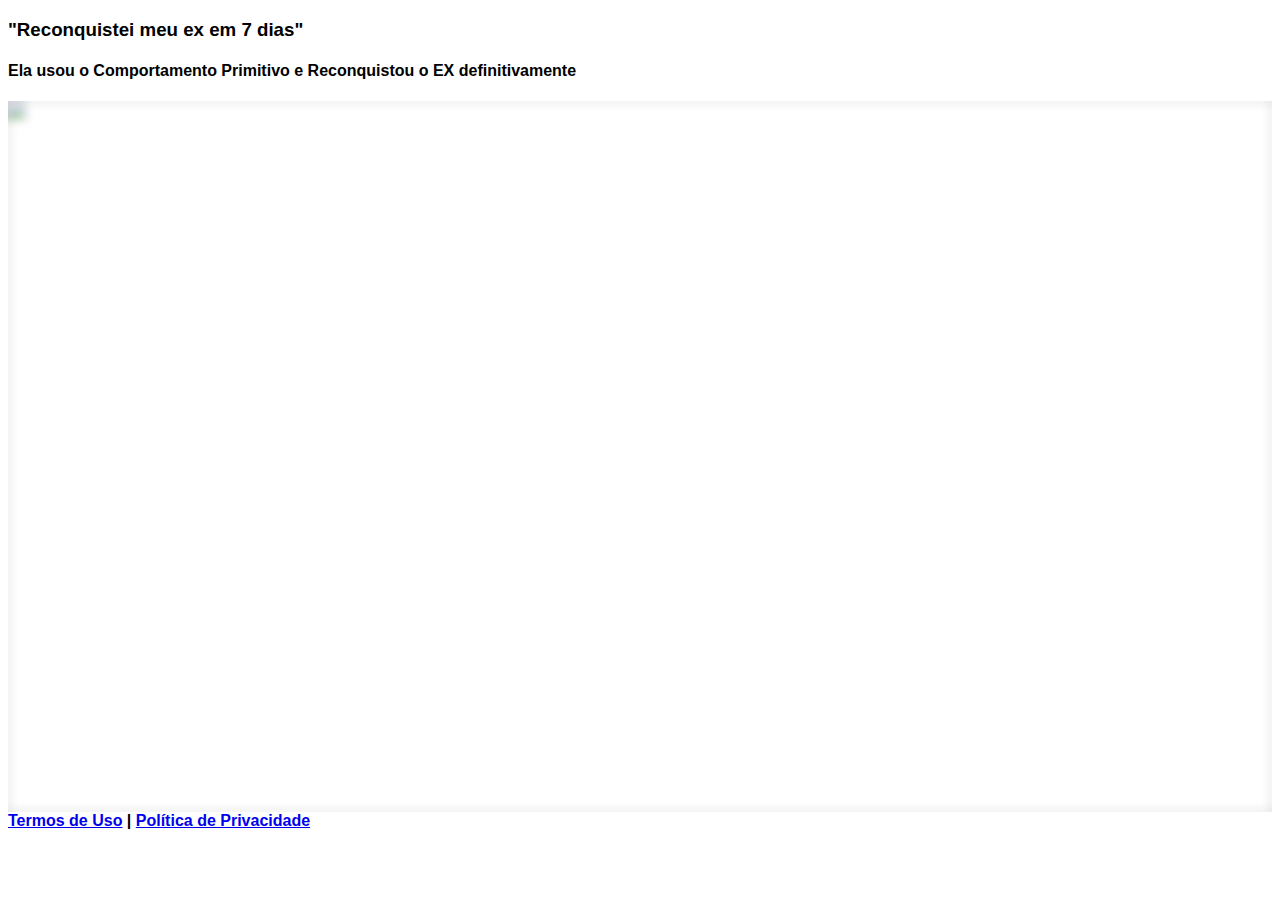
==== commit 387402f0: "Update index.html" ====
--- a/c2/index.html
+++ b/c2/index.html
@@ -42,6 +42,8 @@
           <div class="col-lg-8 text-center">
 
             <!-- Headline -->
+                  <h3 class="my-4"><b>"Reconquistei meu ex em 7 dias"</h3>
+                  <h4 class="my-4"><b>Ela usou o Comportamento Primitivo e Reconquistou o EX definitivamente</h4>
             <!-- VSL -->
 <div id="vid_65f3971a5448bc00082f0871" style="position:relative;width:100%;padding: 56.25% 0 0;"> <img id="thumb_65f3971a5448bc00082f0871" src="https://images.converteai.net/e53615bf-02db-4fba-b597-c0362dfeb2c7/players/65f3971a5448bc00082f0871/thumbnail.jpg" style="position:absolute;top:0;left:0;width:100%;height:100%;object-fit:cover;display:block;"> <div id="backdrop_65f3971a5448bc00082f0871" style="position:absolute;top:0;width:100%;height:100%;-webkit-backdrop-filter:blur(5px);backdrop-filter:blur(5px);"></div> </div> <script type="text/javascript" id="scr_65f3971a5448bc00082f0871"> var s=document.createElement("script"); s.src="https://scripts.converteai.net/e53615bf-02db-4fba-b597-c0362dfeb2c7/players/65f3971a5448bc00082f0871/player.js", s.async=!0,document.head.appendChild(s); </script>              </a>
             </div>
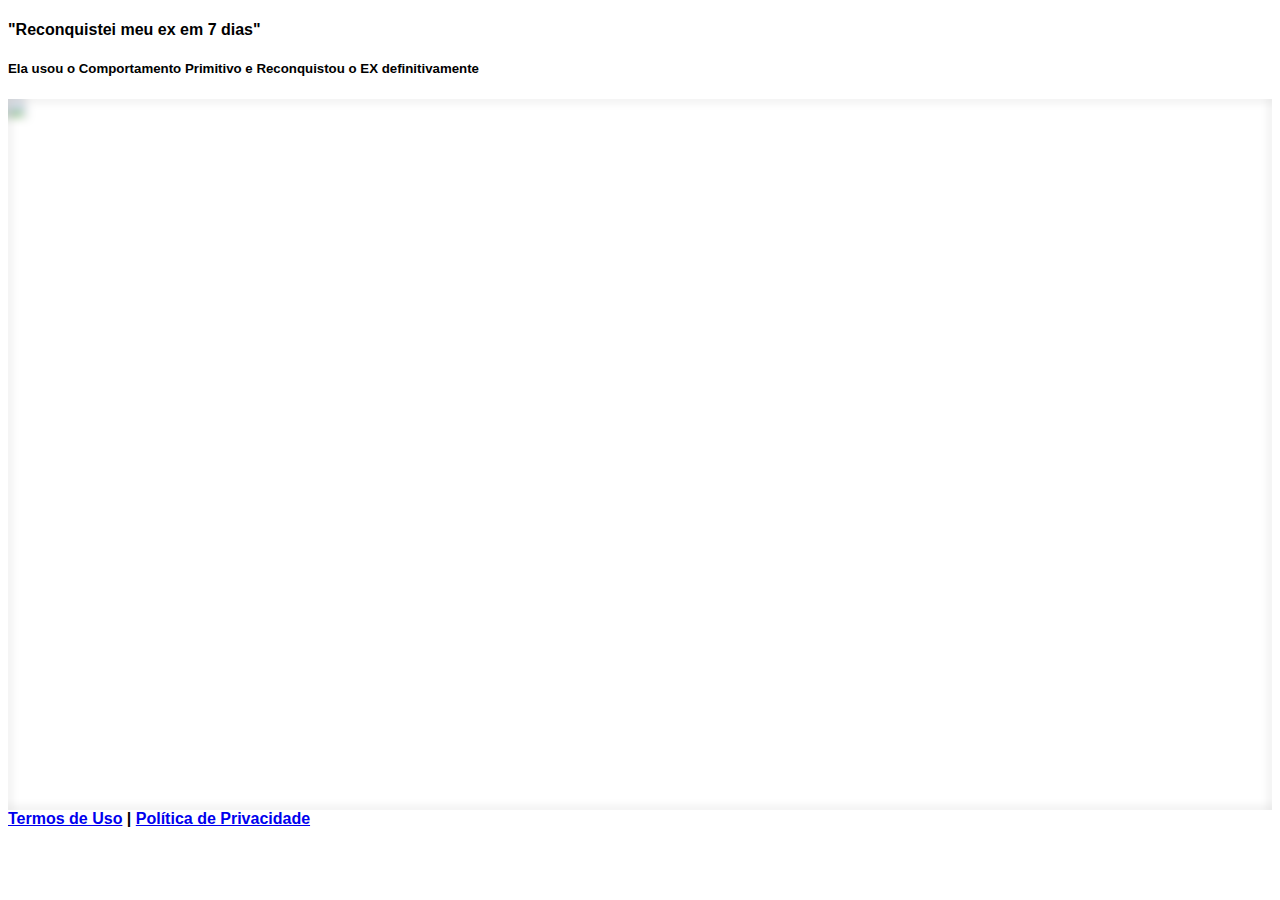
==== commit 07540a30: "Update index.html" ====
--- a/c2/index.html
+++ b/c2/index.html
@@ -26,7 +26,7 @@
     <style type="text/css">
       header {
         color: black;
-        background-color: #00;
+        background-color: #ffff;
         background-position: center;
         background-size: cover;
         background-attachment: fixed;
@@ -42,8 +42,8 @@
           <div class="col-lg-8 text-center">
 
             <!-- Headline -->
-                  <h3 class="my-4"><b>"Reconquistei meu ex em 7 dias"</h3>
-                  <h4 class="my-4"><b>Ela usou o Comportamento Primitivo e Reconquistou o EX definitivamente</h4>
+                  <h4 class="my-4"><b>"Reconquistei meu ex em 7 dias"</h4>
+                  <h5 class="my-4"><b>Ela usou o Comportamento Primitivo e Reconquistou o EX definitivamente</h5>
             <!-- VSL -->
 <div id="vid_65f3971a5448bc00082f0871" style="position:relative;width:100%;padding: 56.25% 0 0;"> <img id="thumb_65f3971a5448bc00082f0871" src="https://images.converteai.net/e53615bf-02db-4fba-b597-c0362dfeb2c7/players/65f3971a5448bc00082f0871/thumbnail.jpg" style="position:absolute;top:0;left:0;width:100%;height:100%;object-fit:cover;display:block;"> <div id="backdrop_65f3971a5448bc00082f0871" style="position:absolute;top:0;width:100%;height:100%;-webkit-backdrop-filter:blur(5px);backdrop-filter:blur(5px);"></div> </div> <script type="text/javascript" id="scr_65f3971a5448bc00082f0871"> var s=document.createElement("script"); s.src="https://scripts.converteai.net/e53615bf-02db-4fba-b597-c0362dfeb2c7/players/65f3971a5448bc00082f0871/player.js", s.async=!0,document.head.appendChild(s); </script>              </a>
             </div>
